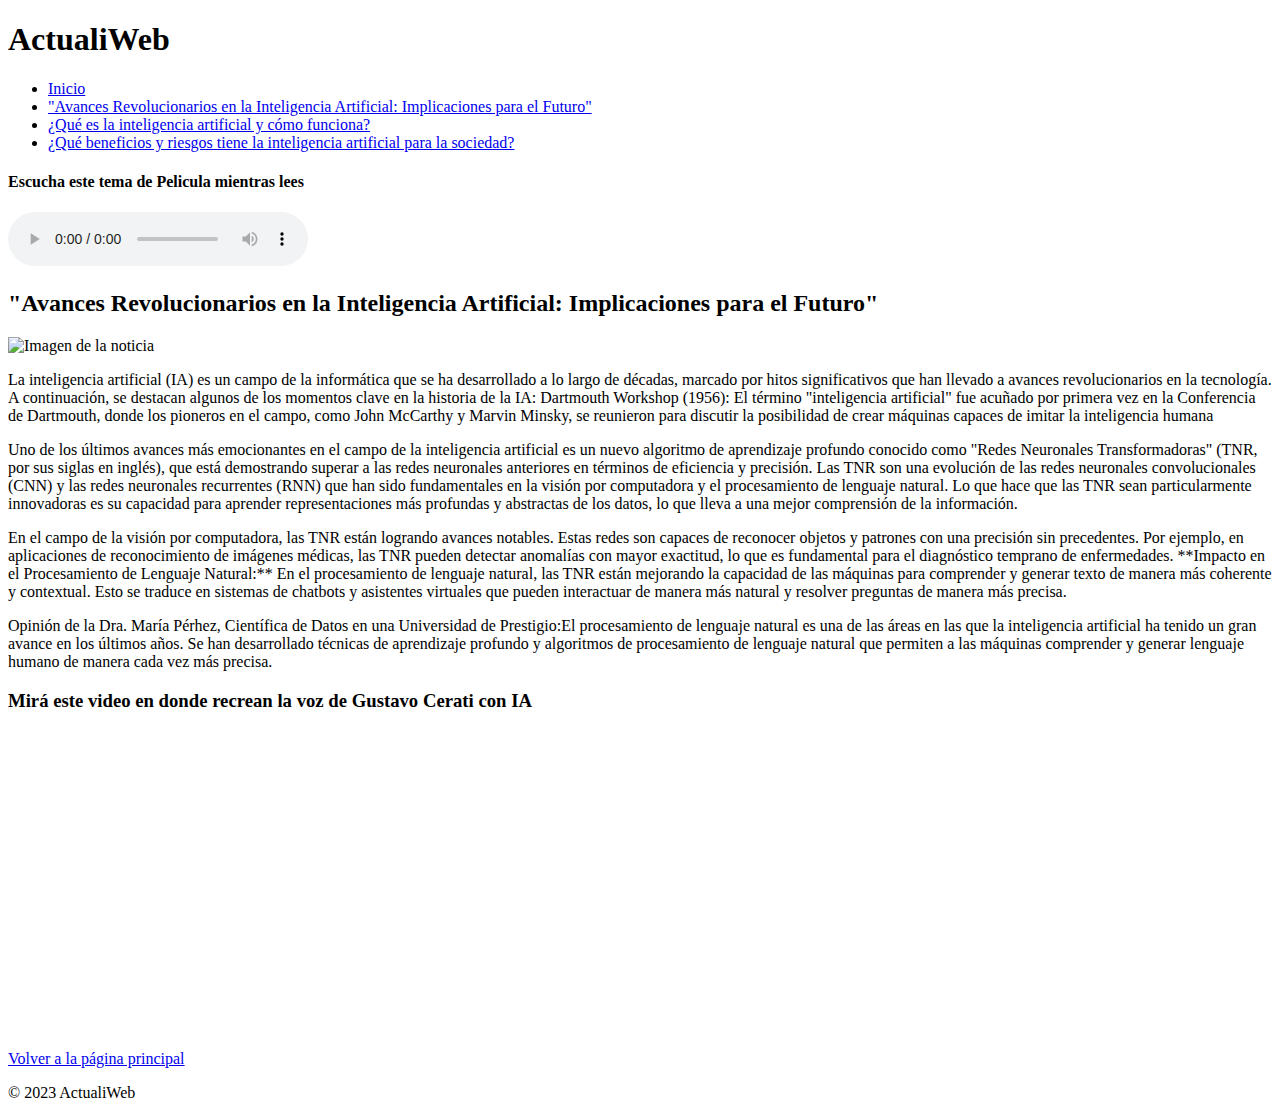
==== noticia1.html @ 3294787b "se agrego 2 index mas" ====
<!DOCTYPE html>
<html lang="es">

<head>
    <meta charset="UTF-8">
    <meta name="viewport" content="width=device-width, initial-scale=1.0">
    <title>Noticia 1 - ActualiWeb</title>
</head>

<body>
    <header>
        <h1>ActualiWeb</h1>
        <nav>
            <ul>
                <li><a href="index.html">Inicio</a></li>
                <li><a href="noticia1.html">"Avances
                        Revolucionarios en la Inteligencia Artificial:
                        Implicaciones para el Futuro"</a></li>
                <!-- Agrega más enlaces a otras noticias aquí -->
                <li><a href="noticia2.html">¿Qué es la
                        inteligencia artificial y cómo funciona?</a></ li>
                <li><a href="noticia3.html">¿Qué beneficios y
                        riesgos tiene la inteligencia artificial para
                        la sociedad?</a></li>
            </ul>
        </nav>
    </header>
    <div>
        <h4>Escucha este tema de Pelicula mientras lees</h4>
        <audio src="https://drive.google.com/uc?export=view&id=1BT1yIoDMd9xs33BVkqFqMLHY6vVbz9ej" controls></ Audio>
    </div>
    <article class="noticia">
        <h2>"Avances Revolucionarios en la Inteligencia Artificial: Implicaciones para el Futuro"</h2>
        <img src="https://drive.google.com/uc?export=view&id=1RIYcKRrjBreU7-J1b59_ah3kSigXddXu"
            alt="Imagen de la noticia">
        <!--
            <img src="https://github.com/M-1985-web/webSiteNoticias/blob/master/imagenes/IAimg2.jpg" alt="imagen de la noticia">
        -->

        <p>La inteligencia <span>artificial (IA)</span> es un campo de la informática que se ha desarrollado a lo largo
            de décadas, marcado por hitos significativos que han llevado a avances revolucionarios en la tecnología. A
            continuación, se destacan algunos de los momentos clave en la historia de la IA: Dartmouth Workshop (1956):
            El término "inteligencia artificial" fue acuñado por primera vez en la Conferencia de Dartmouth, donde los
            pioneros en el campo, como John McCarthy y Marvin Minsky, se reunieron para discutir la posibilidad de crear
            máquinas capaces de imitar la inteligencia humana</p>
        <p>Uno de los últimos avances más emocionantes en el campo de la inteligencia artificial es un nuevo algoritmo
            de aprendizaje profundo conocido como "Redes Neuronales Transformadoras" (TNR, por sus siglas en inglés),
            que está demostrando superar a las redes neuronales anteriores en términos de eficiencia y precisión. Las
            TNR son una evolución de las redes neuronales convolucionales (CNN) y las redes neuronales recurrentes (RNN)
            que han sido fundamentales en la
            visión por computadora y el procesamiento de lenguaje natural. Lo que hace que las TNR sean particularmente
            innovadoras es su capacidad para aprender representaciones más profundas y abstractas de los datos, lo que
            lleva a una mejor comprensión de la información.</p>
        <p>En el campo de la visión por computadora, las TNR están logrando avances notables. Estas redes son capaces de
            reconocer objetos y patrones con una precisión sin precedentes. Por ejemplo, en aplicaciones de
            reconocimiento de imágenes médicas, las TNR pueden detectar anomalías con mayor exactitud, lo que es
            fundamental para el diagnóstico temprano de enfermedades. **Impacto en el Procesamiento de Lenguaje
            Natural:** En el procesamiento de lenguaje natural, las TNR están mejorando la capacidad de las máquinas
            para comprender y generar texto de manera más coherente y contextual. Esto se traduce en sistemas de
            chatbots y asistentes virtuales que pueden interactuar de manera más natural y resolver preguntas de manera
            más precisa.</p>
        <p>Opinión de la Dra. María Pérhez, Científica de Datos en una Universidad de Prestigio:El procesamiento de
            lenguaje natural es una de las áreas en las que la inteligencia artificial ha tenido un gran avance en los
            últimos años. Se han desarrollado técnicas de aprendizaje profundo y algoritmos de procesamiento de lenguaje
            natural que permiten a las máquinas comprender y generar lenguaje humano de manera cada vez más precisa.</p>

        <h3>Mirá este video en donde recrean la voz de Gustavo Cerati con IA</h3>
        <iframe width="560" height="315" src="https://www.youtube.com/embed/vW6vuEbiopU?si=ej8oXTQqUgvLnIB2"
            title="YouTube video player" frameborder="0"
            allow="accelerometer; autoplay; clipboard-write; encrypted-media; gyroscope; picture-in-picture; web-share"
            allowfullscreen></iframe><br>
        <a href="index.html">Volver a la página principal</a>
    </article>

    <footer>
        <p>&copy; 2023 ActualiWeb</p>
    </footer>
</body>

</html>
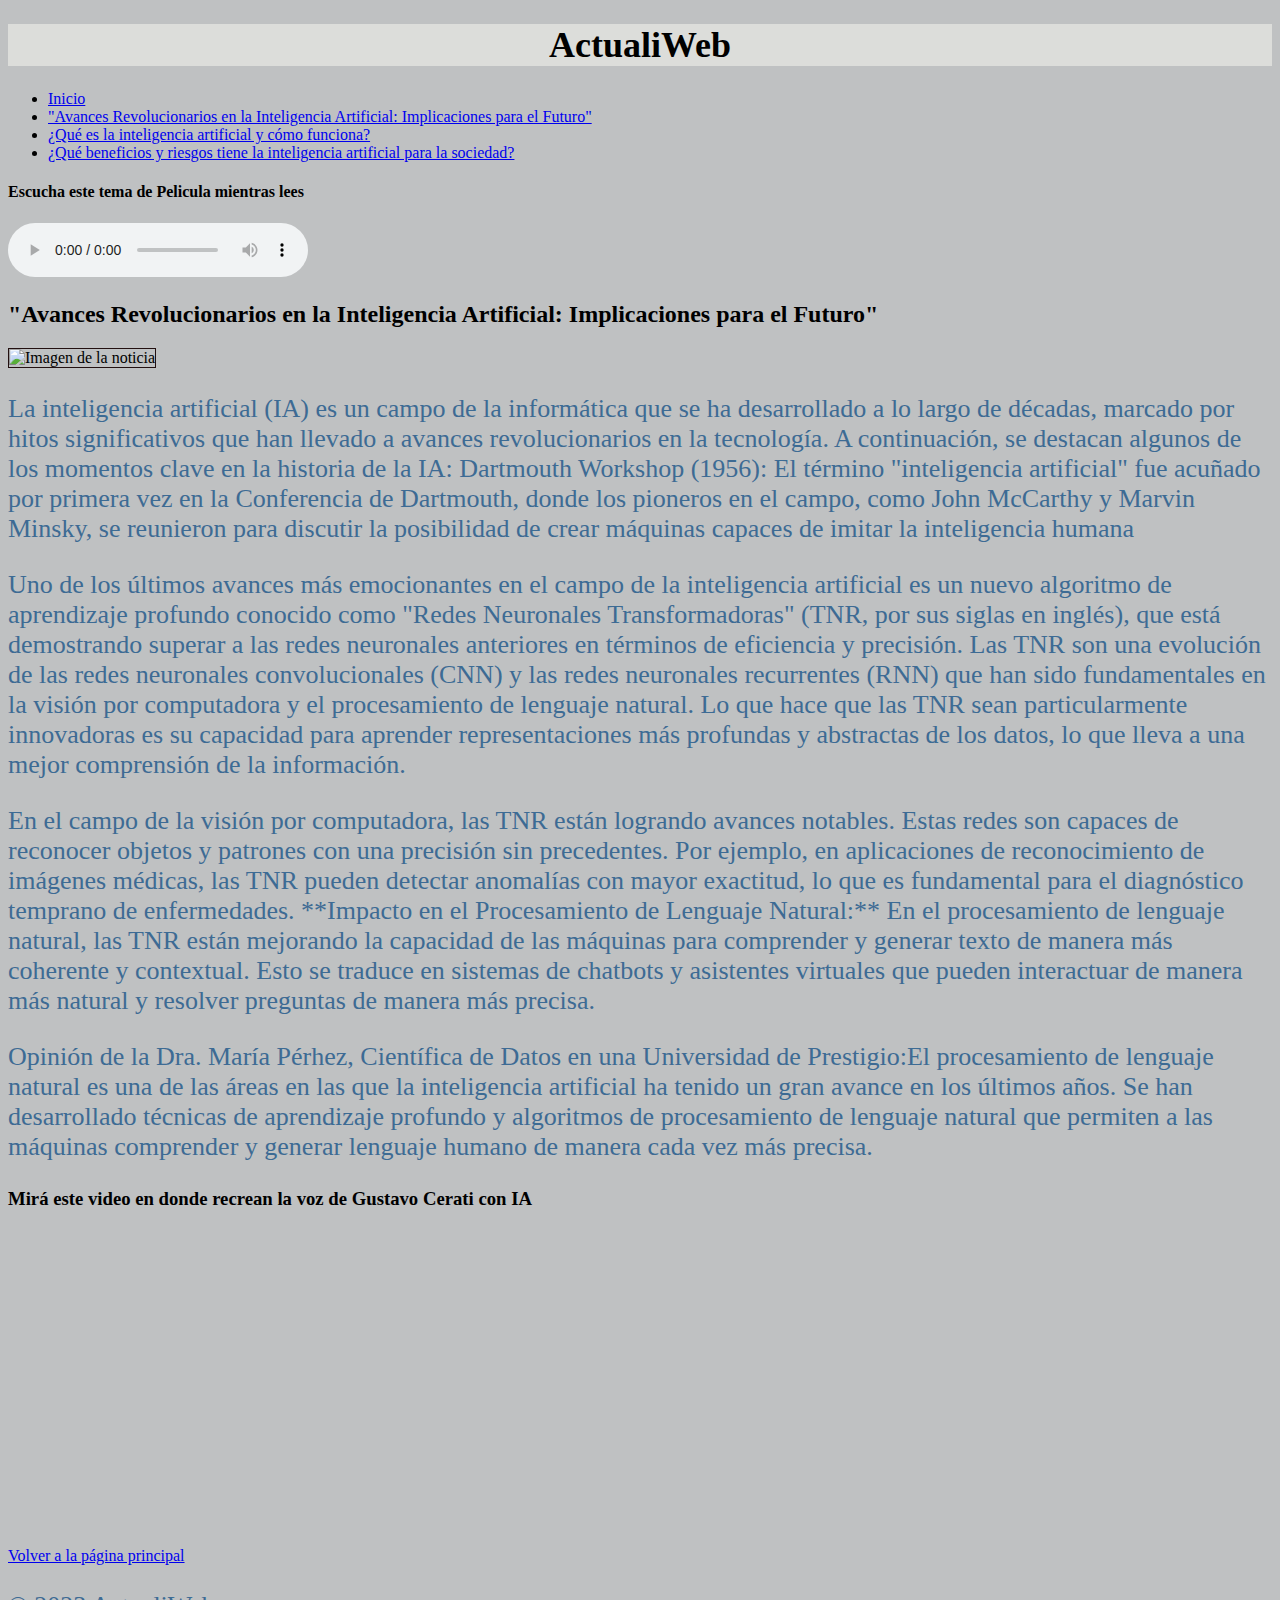
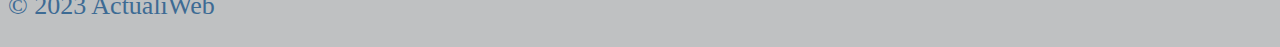
==== commit ecf78f36: "readme-styleCss" ====
--- a/noticia1.html
+++ b/noticia1.html
@@ -5,6 +5,7 @@
     <meta charset="UTF-8">
     <meta name="viewport" content="width=device-width, initial-scale=1.0">
     <title>Noticia 1 - ActualiWeb</title>
+    <link rel="stylesheet" href="style.css">
 </head>
 
 <body>
--- a/style.css
+++ b/style.css
@@ -0,0 +1,28 @@
+body {
+    background-color: rgba(153, 157, 158, 0.631);
+}
+
+
+h1 {
+    font-size: 36px;
+    color: black;
+    text-align:center;
+    background-color: rgba(237, 237, 231, 0.64);
+}
+
+   
+p {
+    font-size: 26px;
+    color: rgb(61, 107, 148);
+}
+
+img {
+    width: 200px;
+    height: 150px;
+    border: 1px solid rgb(34, 16, 16);
+    object-fit: contain;
+    /*float: left;
+    margin-right: 7px;
+    */
+    
+}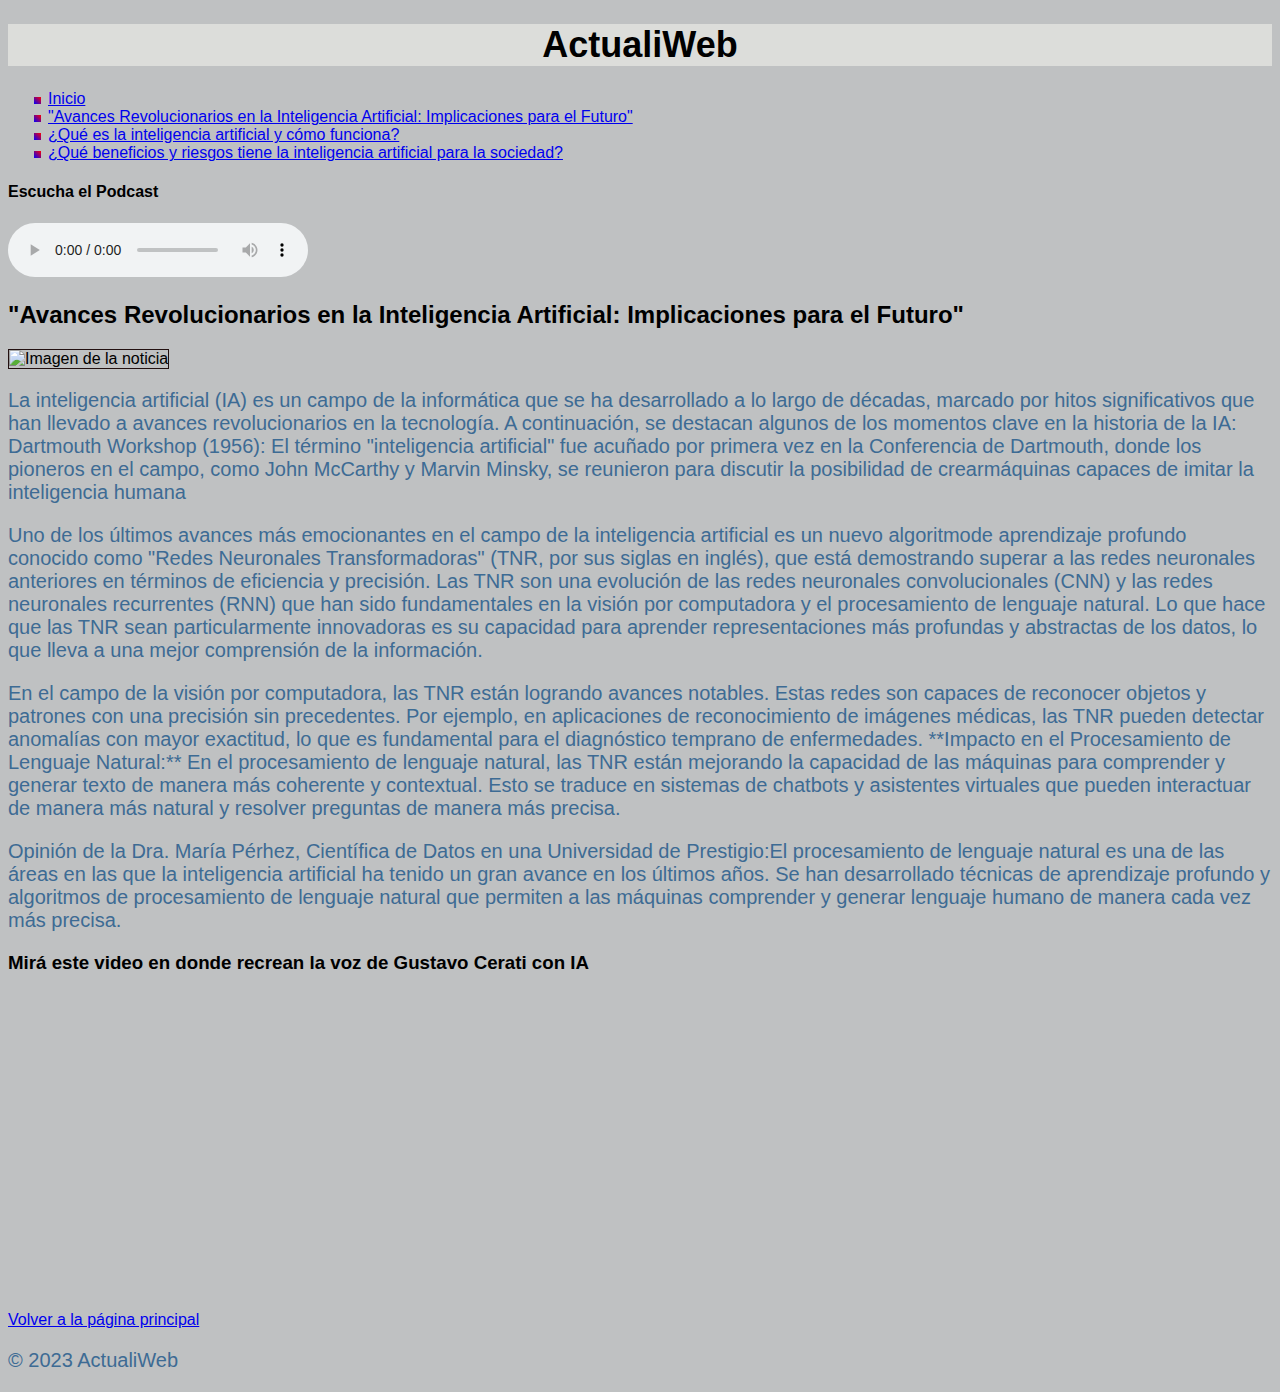
==== commit aab3baa3: "modifique h4" ====
--- a/noticia1.html
+++ b/noticia1.html
@@ -27,43 +27,29 @@
         </nav>
     </header>
     <div>
-        <h4>Escucha este tema de Pelicula mientras lees</h4>
+        <h4>Escucha el Podcast</h4>
         <audio src="https://drive.google.com/uc?export=view&id=1BT1yIoDMd9xs33BVkqFqMLHY6vVbz9ej" controls></ Audio>
     </div>
     <article class="noticia">
         <h2>"Avances Revolucionarios en la Inteligencia Artificial: Implicaciones para el Futuro"</h2>
         <img src="https://drive.google.com/uc?export=view&id=1RIYcKRrjBreU7-J1b59_ah3kSigXddXu"
-            alt="Imagen de la noticia">
-        <!--
-            <img src="https://github.com/M-1985-web/webSiteNoticias/blob/master/imagenes/IAimg2.jpg" alt="imagen de la noticia">
-        -->
+        alt="Imagen de la noticia">
 
-        <p>La inteligencia <span>artificial (IA)</span> es un campo de la informática que se ha desarrollado a lo largo
-            de décadas, marcado por hitos significativos que han llevado a avances revolucionarios en la tecnología. A
-            continuación, se destacan algunos de los momentos clave en la historia de la IA: Dartmouth Workshop (1956):
-            El término "inteligencia artificial" fue acuñado por primera vez en la Conferencia de Dartmouth, donde los
-            pioneros en el campo, como John McCarthy y Marvin Minsky, se reunieron para discutir la posibilidad de crear
-            máquinas capaces de imitar la inteligencia humana</p>
-        <p>Uno de los últimos avances más emocionantes en el campo de la inteligencia artificial es un nuevo algoritmo
-            de aprendizaje profundo conocido como "Redes Neuronales Transformadoras" (TNR, por sus siglas en inglés),
-            que está demostrando superar a las redes neuronales anteriores en términos de eficiencia y precisión. Las
-            TNR son una evolución de las redes neuronales convolucionales (CNN) y las redes neuronales recurrentes (RNN)
-            que han sido fundamentales en la
-            visión por computadora y el procesamiento de lenguaje natural. Lo que hace que las TNR sean particularmente
-            innovadoras es su capacidad para aprender representaciones más profundas y abstractas de los datos, lo que
-            lleva a una mejor comprensión de la información.</p>
-        <p>En el campo de la visión por computadora, las TNR están logrando avances notables. Estas redes son capaces de
-            reconocer objetos y patrones con una precisión sin precedentes. Por ejemplo, en aplicaciones de
-            reconocimiento de imágenes médicas, las TNR pueden detectar anomalías con mayor exactitud, lo que es
-            fundamental para el diagnóstico temprano de enfermedades. **Impacto en el Procesamiento de Lenguaje
-            Natural:** En el procesamiento de lenguaje natural, las TNR están mejorando la capacidad de las máquinas
-            para comprender y generar texto de manera más coherente y contextual. Esto se traduce en sistemas de
-            chatbots y asistentes virtuales que pueden interactuar de manera más natural y resolver preguntas de manera
-            más precisa.</p>
+        <p>La inteligencia <span>artificial (IA)</span> es un campo de la informática que se ha desarrollado a lo largo de décadas, marcado por hitos significativos que han llevado a avances revolucionarios en la tecnología. A continuación, se destacan algunos de los momentos clave en la historia de la IA: Dartmouth Workshop (1956): El término "inteligencia artificial" fue acuñado por primera vez en la Conferencia de Dartmouth, donde los
+        pioneros en el campo, como John McCarthy y Marvin Minsky, se reunieron para discutir la posibilidad de crearmáquinas capaces de imitar la inteligencia humana
+        </p>
+        <p>Uno de los últimos avances más emocionantes en el campo de la inteligencia artificial es un nuevo algoritmode aprendizaje profundo conocido como "Redes Neuronales Transformadoras" (TNR, por sus siglas en inglés), que está demostrando superar a las redes neuronales anteriores en términos de eficiencia y precisión. Las TNR son una evolución de las redes neuronales convolucionales (CNN) y las redes neuronales recurrentes (RNN) que han sido fundamentales en la
+        visión por computadora y el procesamiento de lenguaje natural. Lo que hace que las TNR sean particularmente
+        innovadoras es su capacidad para aprender representaciones más profundas y abstractas de los datos, lo que lleva a una mejor comprensión de la información.</p>
+        <p>En el campo de la visión por computadora, las TNR están logrando avances notables. Estas redes son capaces de reconocer objetos y patrones con una precisión sin precedentes. Por ejemplo, en aplicaciones de reconocimiento de imágenes médicas, las TNR pueden detectar anomalías con mayor exactitud, lo que es
+        fundamental para el diagnóstico temprano de enfermedades. **Impacto en el Procesamiento de Lenguaje
+        Natural:** En el procesamiento de lenguaje natural, las TNR están mejorando la capacidad de las máquinas
+        para comprender y generar texto de manera más coherente y contextual. Esto se traduce en sistemas de
+        chatbots y asistentes virtuales que pueden interactuar de manera más natural y resolver preguntas de manera
+        más precisa.</p>
         <p>Opinión de la Dra. María Pérhez, Científica de Datos en una Universidad de Prestigio:El procesamiento de
-            lenguaje natural es una de las áreas en las que la inteligencia artificial ha tenido un gran avance en los
-            últimos años. Se han desarrollado técnicas de aprendizaje profundo y algoritmos de procesamiento de lenguaje
-            natural que permiten a las máquinas comprender y generar lenguaje humano de manera cada vez más precisa.</p>
+        lenguaje natural es una de las áreas en las que la inteligencia artificial ha tenido un gran avance en los
+        últimos años. Se han desarrollado técnicas de aprendizaje profundo y algoritmos de procesamiento de lenguaje natural que permiten a las máquinas comprender y generar lenguaje humano de manera cada vez más precisa.</p>
 
         <h3>Mirá este video en donde recrean la voz de Gustavo Cerati con IA</h3>
         <iframe width="560" height="315" src="https://www.youtube.com/embed/vW6vuEbiopU?si=ej8oXTQqUgvLnIB2"
--- a/style.css
+++ b/style.css
@@ -1,3 +1,7 @@
+* {  
+    font-family: 'Consolas', sans-serif;
+}
+
 body {
     background-color: rgba(153, 157, 158, 0.631);
 }
@@ -10,9 +14,14 @@
     background-color: rgba(237, 237, 231, 0.64);
 }
 
+ul {
+    font-size: 100%;
+    list-style-image: linear-gradient(to left bottom, red, blue);
+}
+
    
 p {
-    font-size: 26px;
+    font-size: 20px;
     color: rgb(61, 107, 148);
 }
 
@@ -21,8 +30,5 @@
     height: 150px;
     border: 1px solid rgb(34, 16, 16);
     object-fit: contain;
-    /*float: left;
-    margin-right: 7px;
-    */
     
 }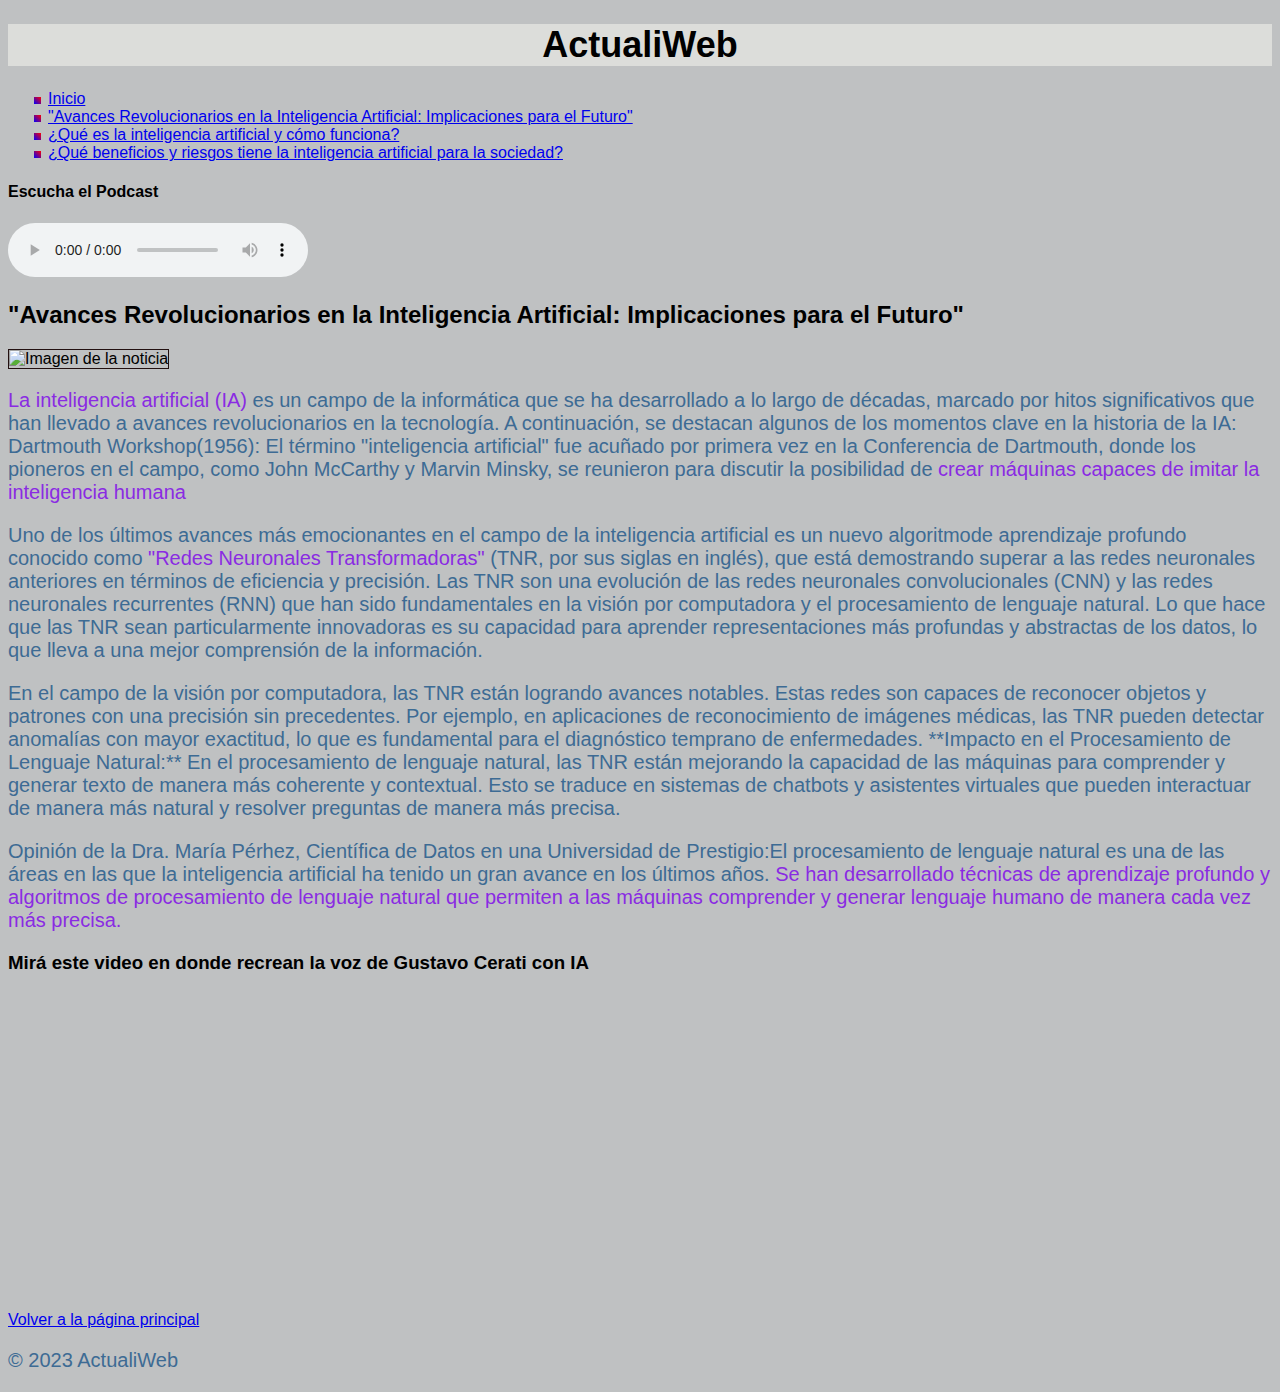
==== commit 3a239cd0: "modifique spam" ====
--- a/noticia1.html
+++ b/noticia1.html
@@ -35,10 +35,11 @@
         <img src="https://drive.google.com/uc?export=view&id=1RIYcKRrjBreU7-J1b59_ah3kSigXddXu"
         alt="Imagen de la noticia">
 
-        <p>La inteligencia <span>artificial (IA)</span> es un campo de la informática que se ha desarrollado a lo largo de décadas, marcado por hitos significativos que han llevado a avances revolucionarios en la tecnología. A continuación, se destacan algunos de los momentos clave en la historia de la IA: Dartmouth Workshop (1956): El término "inteligencia artificial" fue acuñado por primera vez en la Conferencia de Dartmouth, donde los
-        pioneros en el campo, como John McCarthy y Marvin Minsky, se reunieron para discutir la posibilidad de crearmáquinas capaces de imitar la inteligencia humana
+        <p><span>La inteligencia artificial (IA)</span> es un campo de la informática que se ha desarrollado a lo largo de décadas, marcado por hitos significativos que han llevado a avances revolucionarios en la tecnología. A continuación, se destacan algunos de los momentos clave en la historia de la IA: Dartmouth Workshop(1956): El término "inteligencia artificial" fue acuñado por primera vez en la Conferencia de Dartmouth, donde los
+        pioneros en el campo, como John McCarthy y Marvin Minsky, se reunieron para discutir la posibilidad de   <span>crear máquinas capaces de imitar la inteligencia humana</span>
         </p>
-        <p>Uno de los últimos avances más emocionantes en el campo de la inteligencia artificial es un nuevo algoritmode aprendizaje profundo conocido como "Redes Neuronales Transformadoras" (TNR, por sus siglas en inglés), que está demostrando superar a las redes neuronales anteriores en términos de eficiencia y precisión. Las TNR son una evolución de las redes neuronales convolucionales (CNN) y las redes neuronales recurrentes (RNN) que han sido fundamentales en la
+        <p>Uno de los últimos avances más emocionantes en el campo de la inteligencia artificial es un nuevo algoritmode aprendizaje profundo conocido como <span>
+        "Redes Neuronales Transformadoras"</span> (TNR, por sus siglas en inglés), que está demostrando superar a las redes neuronales anteriores en términos de eficiencia y precisión. Las TNR son una evolución de las redes neuronales convolucionales (CNN) y las redes neuronales recurrentes (RNN) que han sido fundamentales en la
         visión por computadora y el procesamiento de lenguaje natural. Lo que hace que las TNR sean particularmente
         innovadoras es su capacidad para aprender representaciones más profundas y abstractas de los datos, lo que lleva a una mejor comprensión de la información.</p>
         <p>En el campo de la visión por computadora, las TNR están logrando avances notables. Estas redes son capaces de reconocer objetos y patrones con una precisión sin precedentes. Por ejemplo, en aplicaciones de reconocimiento de imágenes médicas, las TNR pueden detectar anomalías con mayor exactitud, lo que es
@@ -49,7 +50,7 @@
         más precisa.</p>
         <p>Opinión de la Dra. María Pérhez, Científica de Datos en una Universidad de Prestigio:El procesamiento de
         lenguaje natural es una de las áreas en las que la inteligencia artificial ha tenido un gran avance en los
-        últimos años. Se han desarrollado técnicas de aprendizaje profundo y algoritmos de procesamiento de lenguaje natural que permiten a las máquinas comprender y generar lenguaje humano de manera cada vez más precisa.</p>
+        últimos años. <span>Se han desarrollado técnicas de aprendizaje profundo y algoritmos de procesamiento de lenguaje natural que permiten a las máquinas comprender y generar lenguaje humano de manera cada vez más precisa.</span></p>
 
         <h3>Mirá este video en donde recrean la voz de Gustavo Cerati con IA</h3>
         <iframe width="560" height="315" src="https://www.youtube.com/embed/vW6vuEbiopU?si=ej8oXTQqUgvLnIB2"
--- a/style.css
+++ b/style.css
@@ -30,5 +30,8 @@
     height: 150px;
     border: 1px solid rgb(34, 16, 16);
     object-fit: contain;
-    
+}
+
+span{
+    color: blueviolet;
 }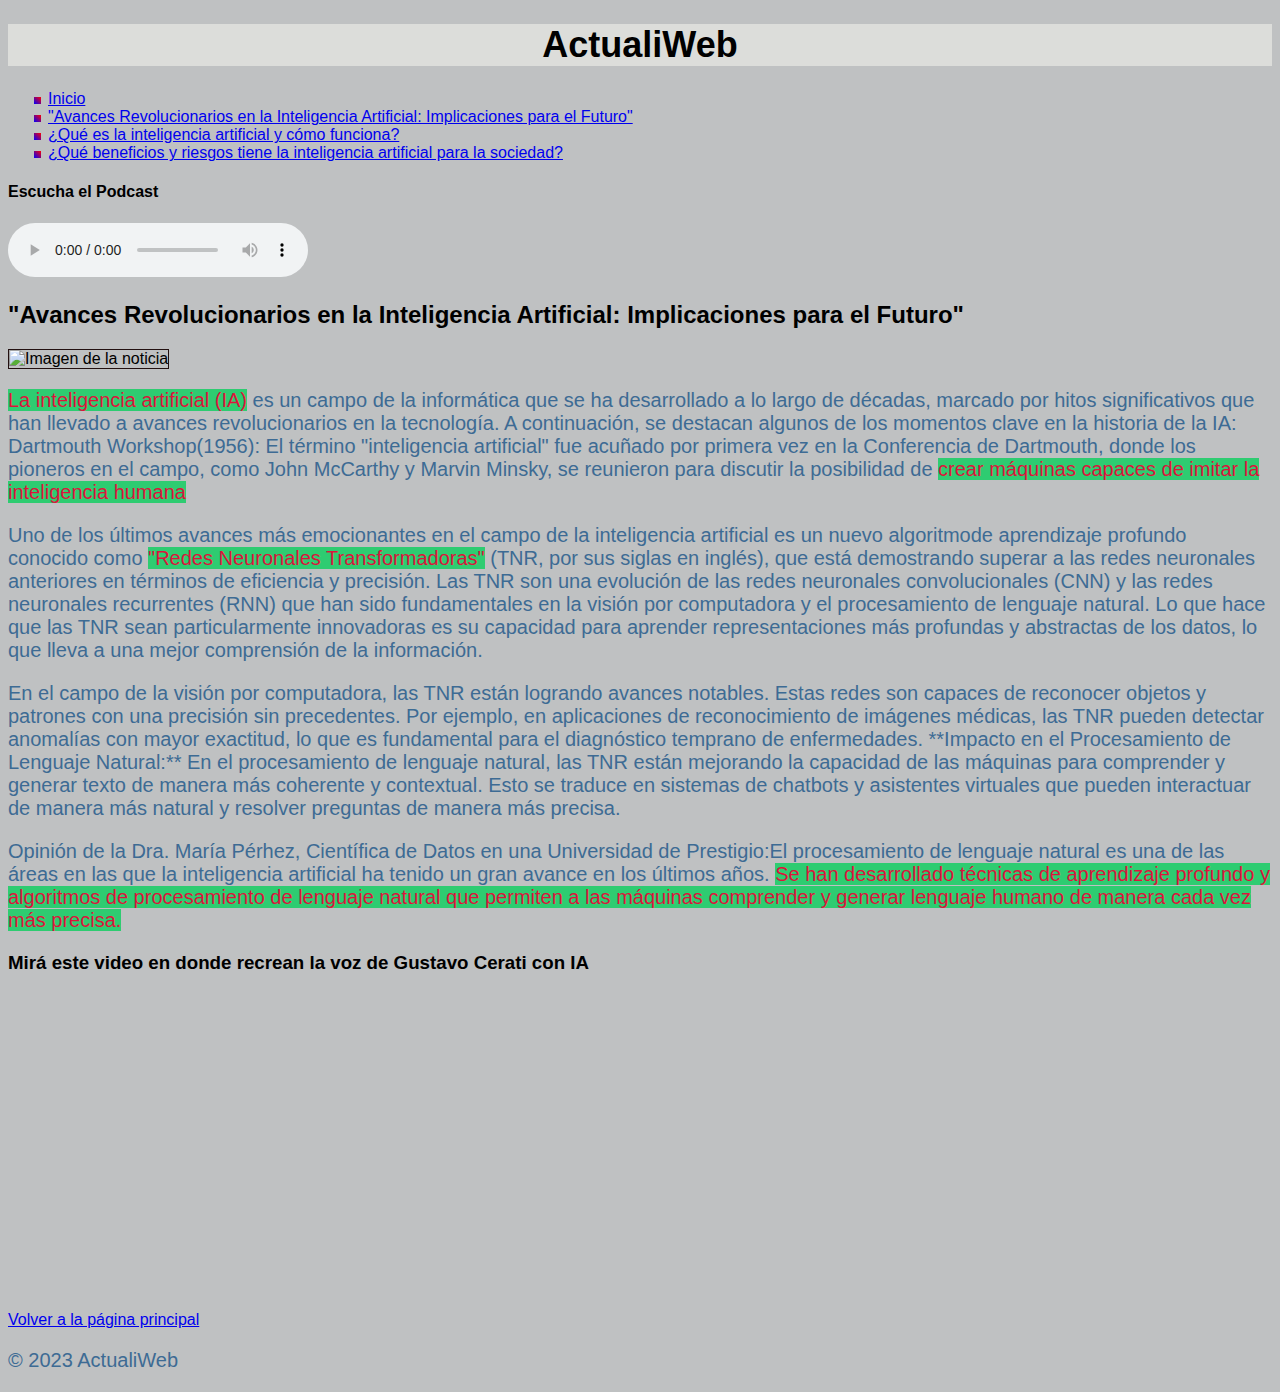
==== commit f7d97c62: "postcat" ====
--- a/noticia1.html
+++ b/noticia1.html
@@ -28,7 +28,7 @@
     </header>
     <div>
         <h4>Escucha el Podcast</h4>
-        <audio src="https://drive.google.com/uc?export=view&id=1BT1yIoDMd9xs33BVkqFqMLHY6vVbz9ej" controls></ Audio>
+        <audio src="https://drive.google.com/uc?export=view&id=1VGHRpDUCKMsrpNzSDjxAIHhdcvs84DFM" controls></ Audio>
     </div>
     <article class="noticia">
         <h2>"Avances Revolucionarios en la Inteligencia Artificial: Implicaciones para el Futuro"</h2>
--- a/style.css
+++ b/style.css
@@ -33,5 +33,9 @@
 }
 
 span{
-    color: blueviolet;
+    color:crimson;
+    
+    
+    background-color: #2ecc71;
+    
 }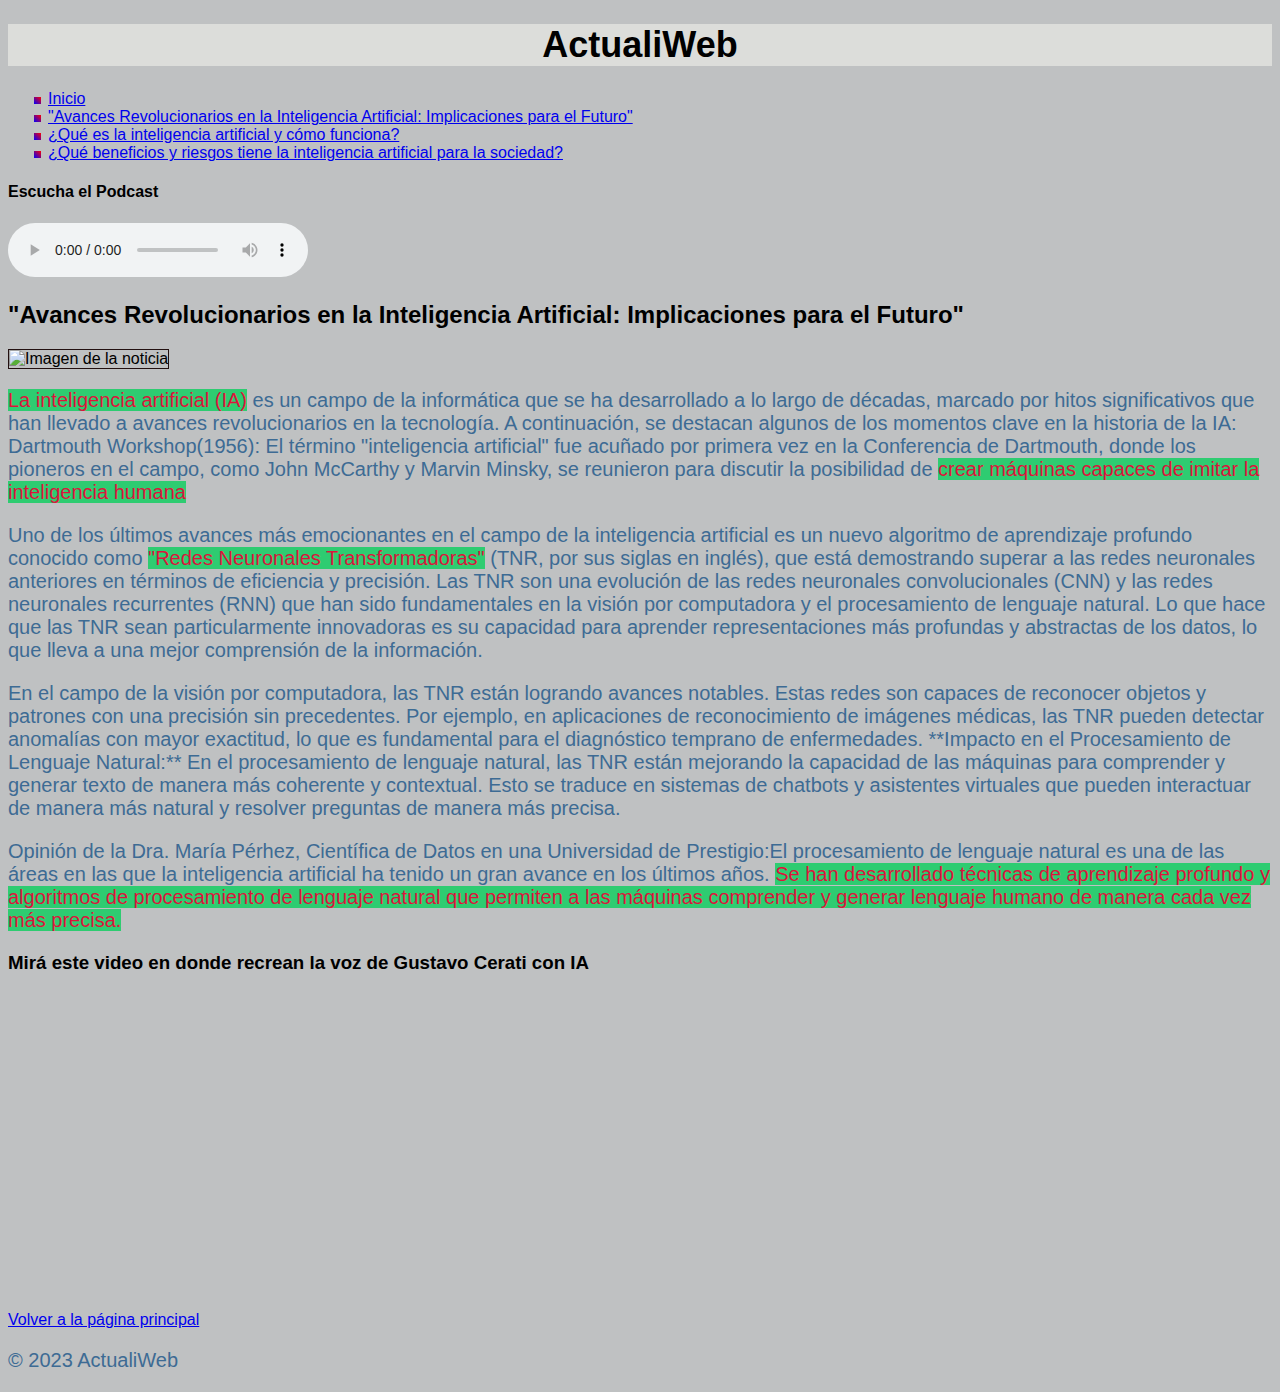
==== commit be0203fb: "se corrigio error de sintaxsis" ====
--- a/noticia1.html
+++ b/noticia1.html
@@ -38,7 +38,7 @@
         <p><span>La inteligencia artificial (IA)</span> es un campo de la informática que se ha desarrollado a lo largo de décadas, marcado por hitos significativos que han llevado a avances revolucionarios en la tecnología. A continuación, se destacan algunos de los momentos clave en la historia de la IA: Dartmouth Workshop(1956): El término "inteligencia artificial" fue acuñado por primera vez en la Conferencia de Dartmouth, donde los
         pioneros en el campo, como John McCarthy y Marvin Minsky, se reunieron para discutir la posibilidad de   <span>crear máquinas capaces de imitar la inteligencia humana</span>
         </p>
-        <p>Uno de los últimos avances más emocionantes en el campo de la inteligencia artificial es un nuevo algoritmode aprendizaje profundo conocido como <span>
+        <p>Uno de los últimos avances más emocionantes en el campo de la inteligencia artificial es un nuevo algoritmo de aprendizaje profundo conocido como <span>
         "Redes Neuronales Transformadoras"</span> (TNR, por sus siglas en inglés), que está demostrando superar a las redes neuronales anteriores en términos de eficiencia y precisión. Las TNR son una evolución de las redes neuronales convolucionales (CNN) y las redes neuronales recurrentes (RNN) que han sido fundamentales en la
         visión por computadora y el procesamiento de lenguaje natural. Lo que hace que las TNR sean particularmente
         innovadoras es su capacidad para aprender representaciones más profundas y abstractas de los datos, lo que lleva a una mejor comprensión de la información.</p>
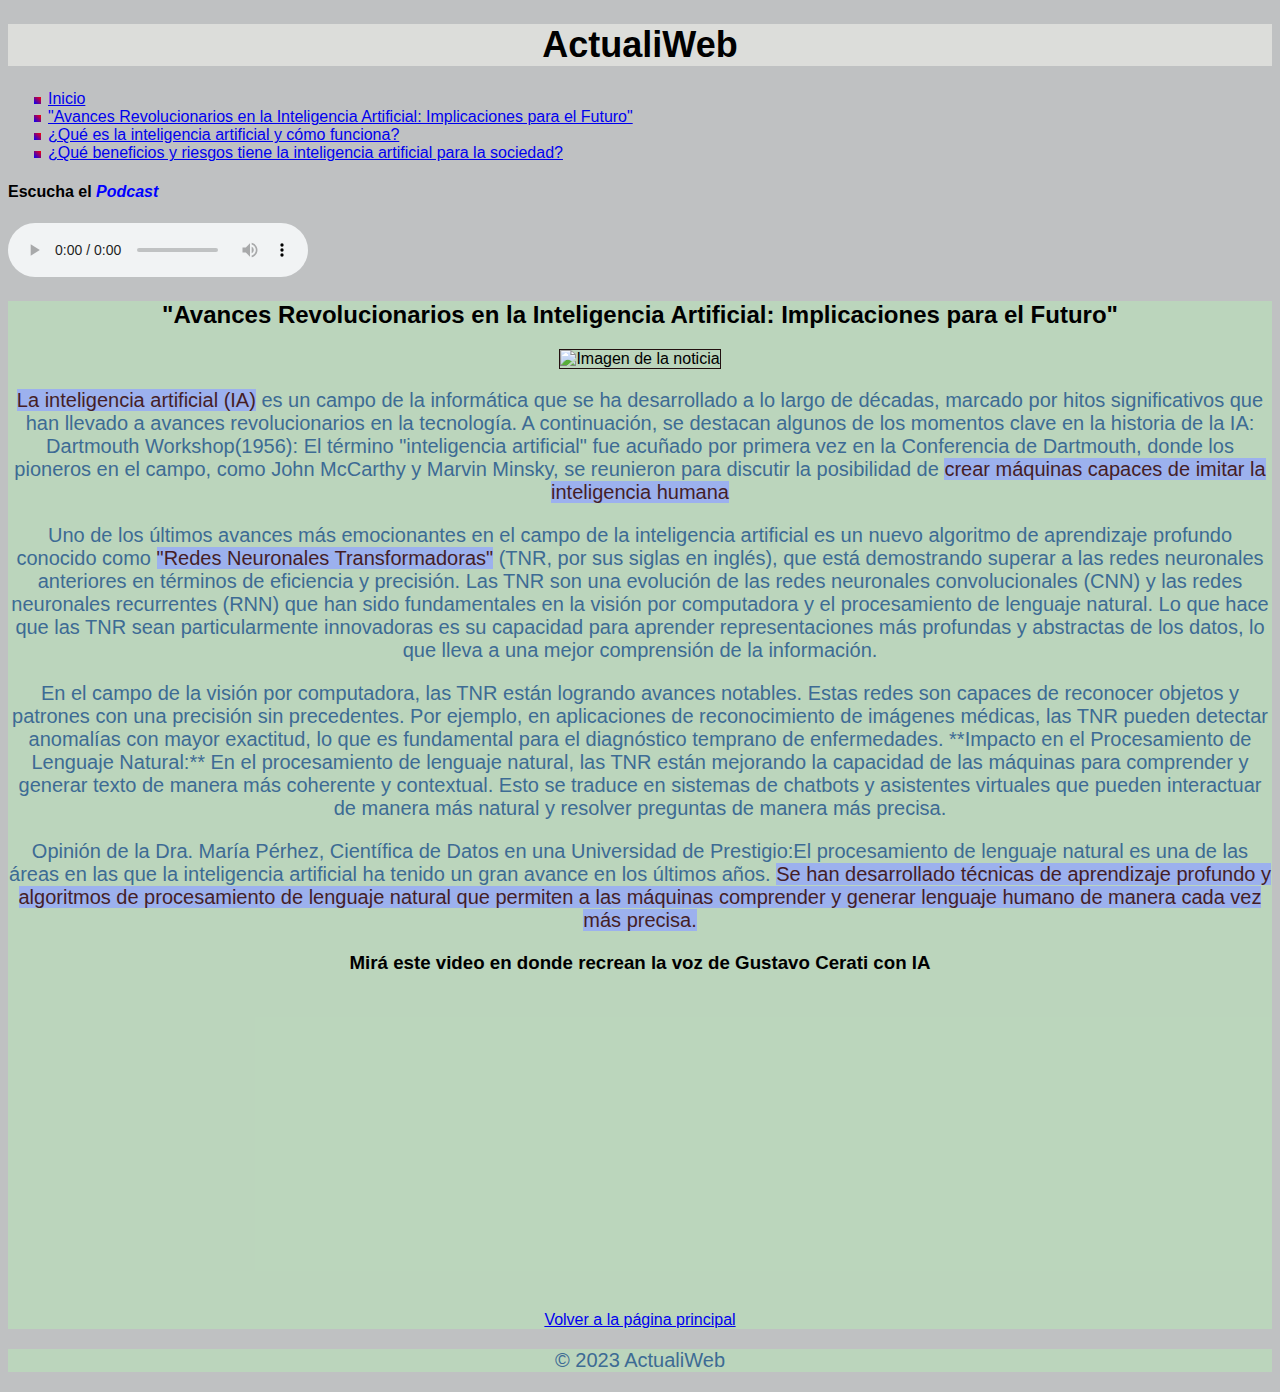
==== commit 0e6d4c56: "style" ====
--- a/noticia1.html
+++ b/noticia1.html
@@ -27,7 +27,7 @@
         </nav>
     </header>
     <div>
-        <h4>Escucha el Podcast</h4>
+        <h4>Escucha el <em>Podcast</em></h4>
         <audio src="https://drive.google.com/uc?export=view&id=1VGHRpDUCKMsrpNzSDjxAIHhdcvs84DFM" controls></ Audio>
     </div>
     <article class="noticia">
@@ -60,7 +60,7 @@
         <a href="index.html">Volver a la página principal</a>
     </article>
 
-    <footer>
+    <footer class="noticia">
         <p>&copy; 2023 ActualiWeb</p>
     </footer>
 </body>
--- a/style.css
+++ b/style.css
@@ -33,9 +33,20 @@
 }
 
 span{
-    color:crimson;
-    
-    
-    background-color: #2ecc71;
-    
+    color:rgb(69, 30, 38);
+    background-color: #9cb1ee;  
+}
+
+div h4 em {
+    color: blue;
+}
+
+.noticia {
+    background-color: rgba(183, 233, 183, 0.525);
+    text-align: center;
+    color: black;
+}
+
+h3 i {
+    color: blueviolet;
 }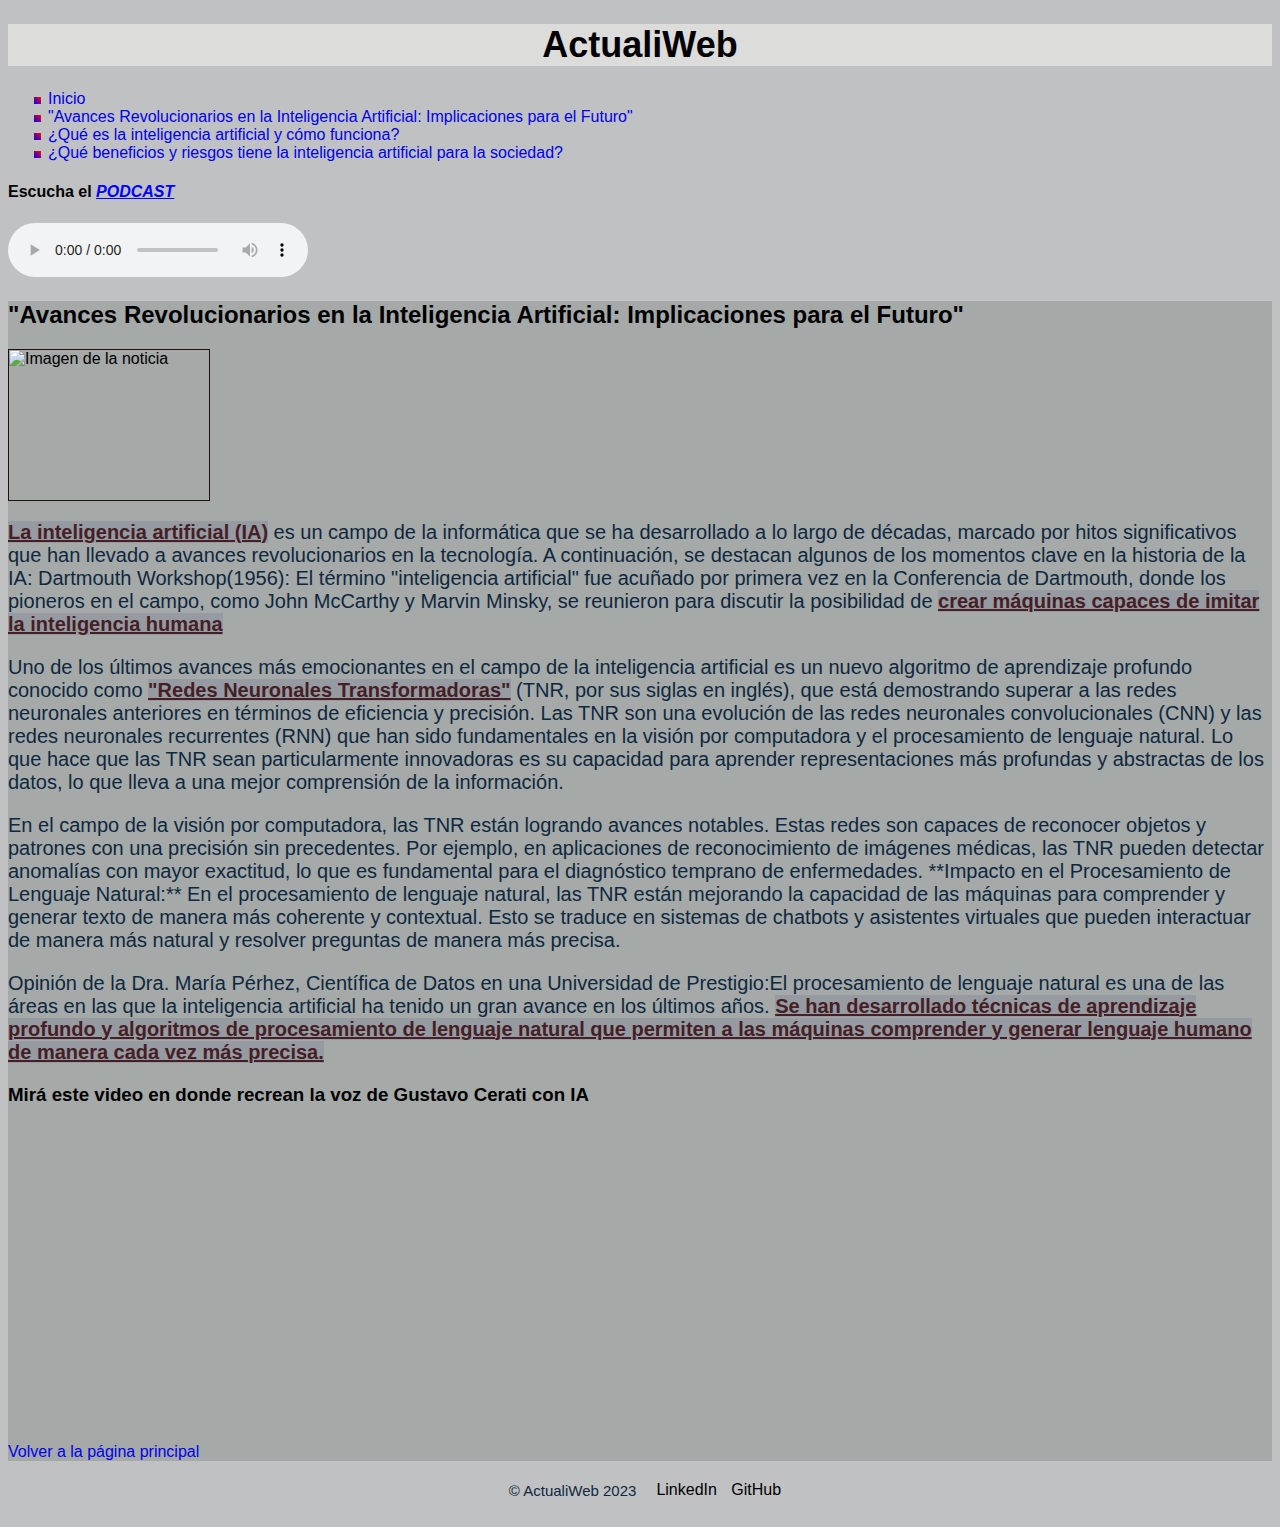
==== commit 9ab13d6e: "modifique los index" ====
--- a/noticia1.html
+++ b/noticia1.html
@@ -60,8 +60,20 @@
         <a href="index.html">Volver a la página principal</a>
     </article>
 
-    <footer class="noticia">
-        <p>&copy; 2023 ActualiWeb</p>
+    <footer class="footer">
+        <div class="footer__contenedor">
+            <p class="footer__nombre">&copy; ActualiWeb 2023</ p>
+            <div class="footer__logos">
+                <a href="https://www.linkedin.com/in/" target="_blank" class="footer__logo">
+                    <i class="fa-brands fa-linkedin-in"></i>
+                    LinkedIn
+                </a>
+                <a href="https://github.com/" target="_blank" class="footer__logo">
+                    <i class="fa-brands fa-github-alt"></i>
+                    GitHub
+                </a>
+            </div>
+        </div>
     </footer>
 </body>
 
--- a/style.css
+++ b/style.css
@@ -12,7 +12,9 @@
     color: black;
     text-align:center;
     background-color: rgba(237, 237, 231, 0.64);
-}
+    
+}
+
 
 ul {
     font-size: 100%;
@@ -22,31 +24,308 @@
    
 p {
     font-size: 20px;
-    color: rgb(61, 107, 148);
-}
+    color: rgb(14, 40, 63);
+}
+
+strong {
+    color: rgba(107, 76, 50, 0.692);
+}
+
 
 img {
     width: 200px;
     height: 150px;
     border: 1px solid rgb(34, 16, 16);
     object-fit: contain;
-}
+    display: flex;
+}
+
+.box {
+  float: left;
+  margin-right: 15px;
+  width: 150px;
+  height: 100px;
+  border-radius: 5px;
+  background-color: rgb(207, 232, 220);
+  padding: 1em;
+}
+
+
+
+
 
 span{
     color:rgb(69, 30, 38);
-    background-color: #9cb1ee;  
+    background-color: #68748c40;  
+    font-weight: bold;
+    text-decoration: underline;
 }
 
 div h4 em {
     color: blue;
+    text-decoration: underline; 
+    text-transform: uppercase;
 }
 
 .noticia {
-    background-color: rgba(183, 233, 183, 0.525);
+    background-color: rgba(138, 144, 138, 0.473);
+    text-align:start;
+    color: black;
+    
+}
+
+h3 i {
+    color: rgba(24, 22, 28, 0.981);
+}
+
+a {
+    text-decoration: none;
+}
+
+
+
+
+
+/*Contacto*/
+/*Contacto*/
+#contacto {
+    background-color: rgb(89, 89, 98);
+}
+
+.contacto__titulo {
+    text-transform: lowercase;
+    font-family: 'Raleway', sans-serif;
+    font-weight: 700;
+    font-size: 1.8rem;
+    color: white;
+    margin-bottom: 15px;
     text-align: center;
-    color: black;
-}
-
-h3 i {
-    color: blueviolet;
+
+}
+
+.contacto__texto {
+    font-family: 'Raleway', sans-serif;
+    font-weight: 400;
+    font-size: 1rem;
+    color: white;
+    margin-bottom: 30px;
+    text-align: center;
+}
+
+.contacto__item {
+    background-color: rgb(93, 93, 93);
+    margin-bottom: 15px;
+    padding: 5px;
+    border-radius: 10px;
+}
+
+.contacto__descripcion {
+    margin-bottom: 5px;
+}
+
+.contacto__contenedor {
+    width: 50%;
+    margin: 0 auto;
+}
+
+.contacto__input {
+    width: calc(100% - 20px);
+    padding: 10px;
+    border-radius: 5px;
+    margin: 5px 0;
+    font-family: 'Raleway', sans-serif;
+    font-size: 15px;
+    border: none;
+    outline-style: none;
+    background-color: #272727;
+    color: white;
+}
+
+.contacto__input::placeholder {
+    color: white;
+    opacity: 50%;
+}
+
+.contacto__boton {
+    width: 100%;
+    padding: 15px 0;
+    border-radius: 15px;
+    margin: 20px 0px;
+    background-color: #615f8c;
+    font-family: 'Raleway', sans-serif;
+    font-weight: 500;
+    color: rgb(185, 166, 166);
+    font-size: 1rem;
+    outline-style: none;
+    border: none;
+    transition: all 300ms;
+}
+
+.contacto__boton:hover {
+    transform: scale(1.05, 1.05);
+    box-shadow: 0 0 20px #ff681d9e;
+}
+
+.contacto__input-mensaje {
+    resize: none;
+}
+
+.contacto__Info__datos {
+    font-family: 'Raleway', sans-serif;
+    text-align: center;
+    font-weight: 500;
+    color: whitesmoke;
+    display: none;
+    text-shadow: 0 0 20px white;
+}
+
+.contacto__errores {
+    font-family: 'Raleway', sans-serif;
+    text-align: center;
+    color: red;
+}
+
+.mostrar {
+    display: block;
+}
+
+
+/*RESPONSIVE*/
+
+/*Mobile*/
+@media (min-width: 425px) {}
+
+
+
+/*Tablet*/
+@media (min-width: 768px) {}
+
+
+/*Footer*/
+/*Footer*/
+
+.footer {
+    padding: 20px 0;
+    margin-left: auto;
+}
+
+.footer__contenedor {
+    display: flex;
+    justify-content: center;
+    align-items: center;
+}
+
+.footer__nombre {
+    font-size: 15px;
+    font-family: 'Raleway', sans-serif;
+    margin: 0 15px;
+}
+
+.footer__logo {
+    width: 15px;
+    height: 15px;
+    margin: 0 5px;
+    color: #000000;
+    text-decoration: none;
+
+}
+
+.footer__logo:hover {
+    text-decoration: underline;
+}
+
+
+/*RESPONSIVE*/
+
+/*Mobile*/
+@media (min-width: 425px) {}
+
+
+
+/*Tablet*/
+@media (min-width: 768px) {}
+
+/*Presentacion*/
+.title {
+    width: 75%;
+    margin: 10px 5%;
+    display: flex;
+    align-items: center;
+}
+
+.title__container {
+    width: 90%;
+    display: flex;
+    flex-wrap: wrap;
+    align-items: center;
+    height: 80%;
+    margin: auto 50px auto 0px;
+}
+
+.title__hola {
+    font-family: 'Times New Roman', Times, serif;
+    font-weight: 700;
+    font-size: 1.8rem;
+    margin-bottom: 1.4rem;
+}
+
+.title__soy {
+    font-family: 'Times New Roman', Times, serif;
+    font-size: 1.0rem;
+    line-height: 1.0rem;
+    margin-top: .5rem;
+    margin-bottom: 5px;
+}
+
+.title__network {
+    display: flex;
+    margin-top: 1.4rem;
+    flex-wrap: wrap;
+    justify-content: space-between;
+}
+
+.title__network__item {
+    margin-right: 15px;
+    margin-left: 15px;
+}
+
+/*-------------------*/
+
+.title__links {
+    text-decoration: none;
+    font-family: 'Times New Roman', Times, serif;
+    font-weight: 500;
+    color: #333333;
+    transition: all 300ms;
+}
+
+.title__links:hover {
+    font-weight: 700;
+    text-decoration: underline;
+    color: rgb(0, 0, 0);
+}
+
+.title__profile {
+    width: 100px;
+    height: 100px;
+    border-radius: 100%;
+    margin: 1px;
+}
+
+.title__items--boton {
+    width: 100%;
+}
+
+
+/*RESPONSIVE*/
+
+@media screen and (max-width: 768px) {
+    .title__profile {
+        width: 150px;
+        height: 120px;
+        border-radius: 100%;
+        margin-left: -20px;
+
+    }
+
 }